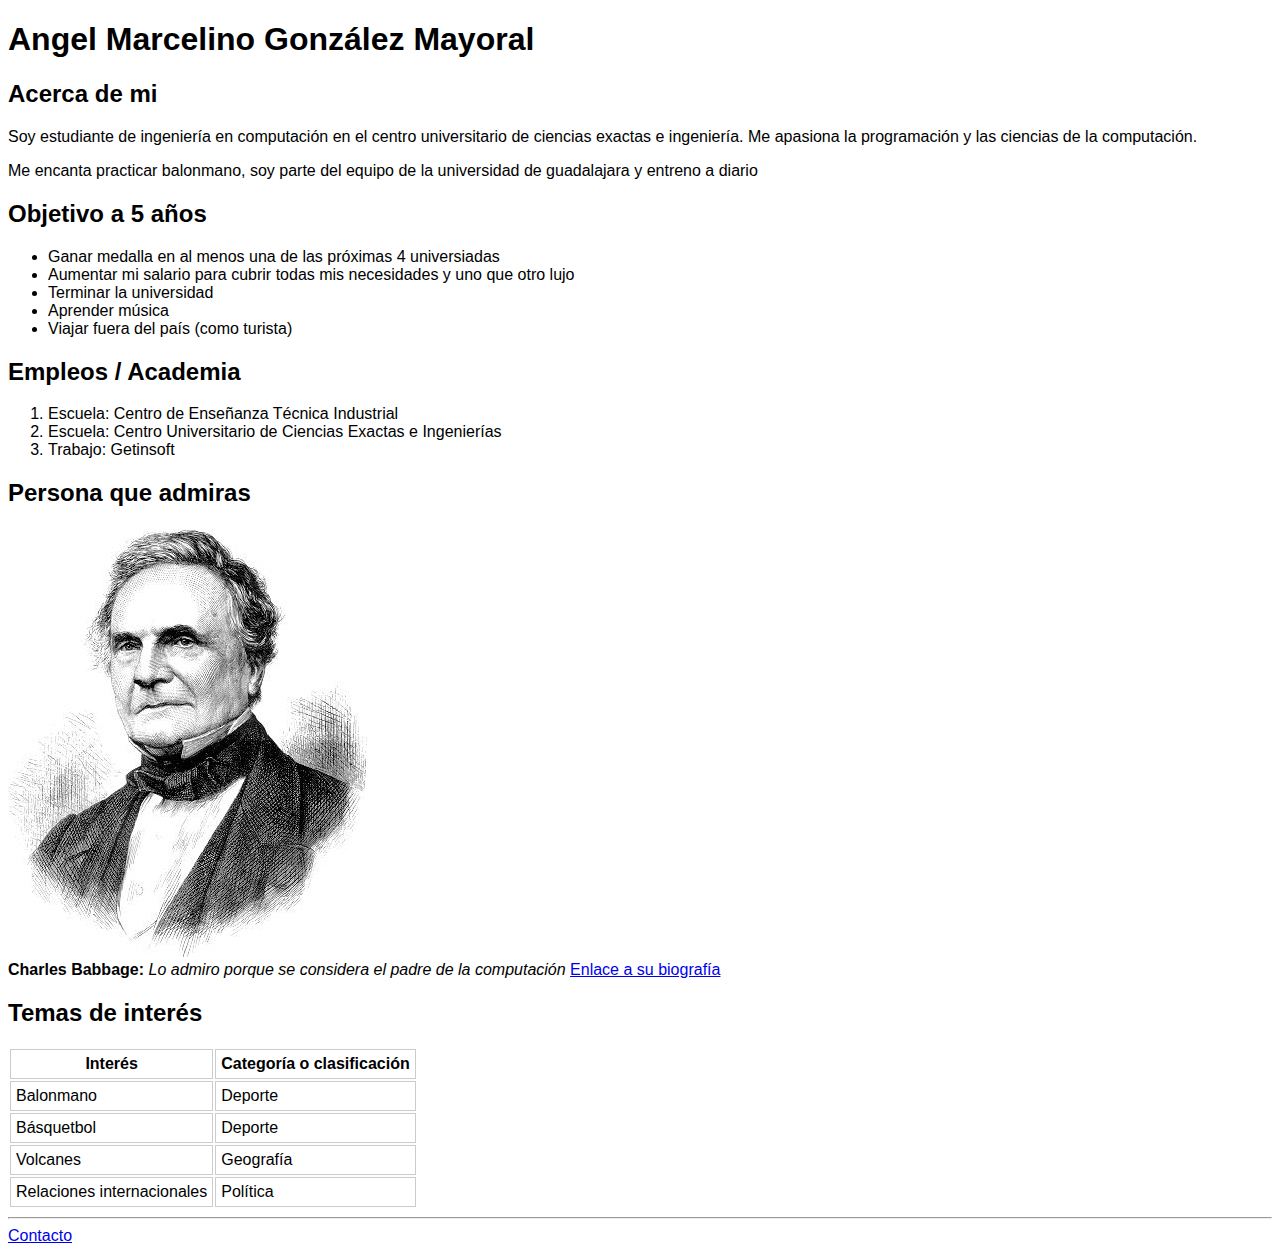
==== index.html @ 062af88e "initial create" ====
<!DOCTYPE html>
<html lang="es">
<head>
    <meta charset="UTF-8">
    <meta name="viewport" content="width=device-width, initial-scale=1.0">
    <title>Angel Marcelino González Mayoral</title>
    <style>
        * {
            font-family: sans-serif
        }
        td, th {
            border: 1px solid #ccc;
            padding: 5px;
        }
    </style>
</head>
<body>
    <h1>Angel Marcelino González Mayoral</h1>
    <section>
        <h2>Acerca de mi</h2>
        <p>
            Soy estudiante de ingeniería en computación en
            el centro universitario de ciencias exactas e
            ingeniería. Me apasiona la programación y las ciencias
            de la computación.
        </p>
        <p>
            Me encanta practicar balonmano, soy parte del equipo de la universidad
            de guadalajara y entreno a diario
        </p>
    </section>
    <section>
        <h2>Objetivo a 5 años</h2>
        <ul>
            <li>Ganar medalla en al menos una de las próximas 4 universiadas</li>
            <li>Aumentar mi salario para cubrir todas mis necesidades y uno que otro lujo</li>
            <li>Terminar la universidad</li>
            <li>Aprender música</li>
            <li>Viajar fuera del país (como turista)</li>
        </ul>
    </section>
    <section>
        <h2>Empleos / Academia</h2>
        <ol>
            <li>Escuela: Centro de Enseñanza Técnica Industrial</li>
            <li>Escuela: Centro Universitario de Ciencias Exactas e Ingenierías</li>
            <li>Trabajo: Getinsoft</li>
        </ol>
    </section>
    <section>
        <h2>Persona que admiras</h2>
        <p>
            <img alt="Charles Babbage" src="CharlesBabbage.jpg">
            <br>
            <strong>Charles Babbage: </strong>
            <i>Lo admiro porque se considera el padre de la computación</i>
            <a href="https://es.wikipedia.org/wiki/Charles_Babbage" target="_blank">Enlace a su biografía</a>
        </p>
    </section>
    <section>
        <h2>Temas de interés</h2>
        <table>
            <tr>
                <th>Interés</th>
                <th>Categoría o clasificación</th>
            </tr>
            <tr>
                <td>Balonmano</td>
                <td>Deporte</td>
            </tr>
            <tr>
                <td>Básquetbol</td>
                <td>Deporte</td>
            </tr>
            <tr>
                <td>Volcanes</td>
                <td>Geografía</td>
            </tr>
            <tr>
                <td>Relaciones internacionales</td>
                <td>Política</td>
            </tr>
        </table>
    </section>
    <hr />
    <a href="form.html">Contacto</a>
</body>
</html>
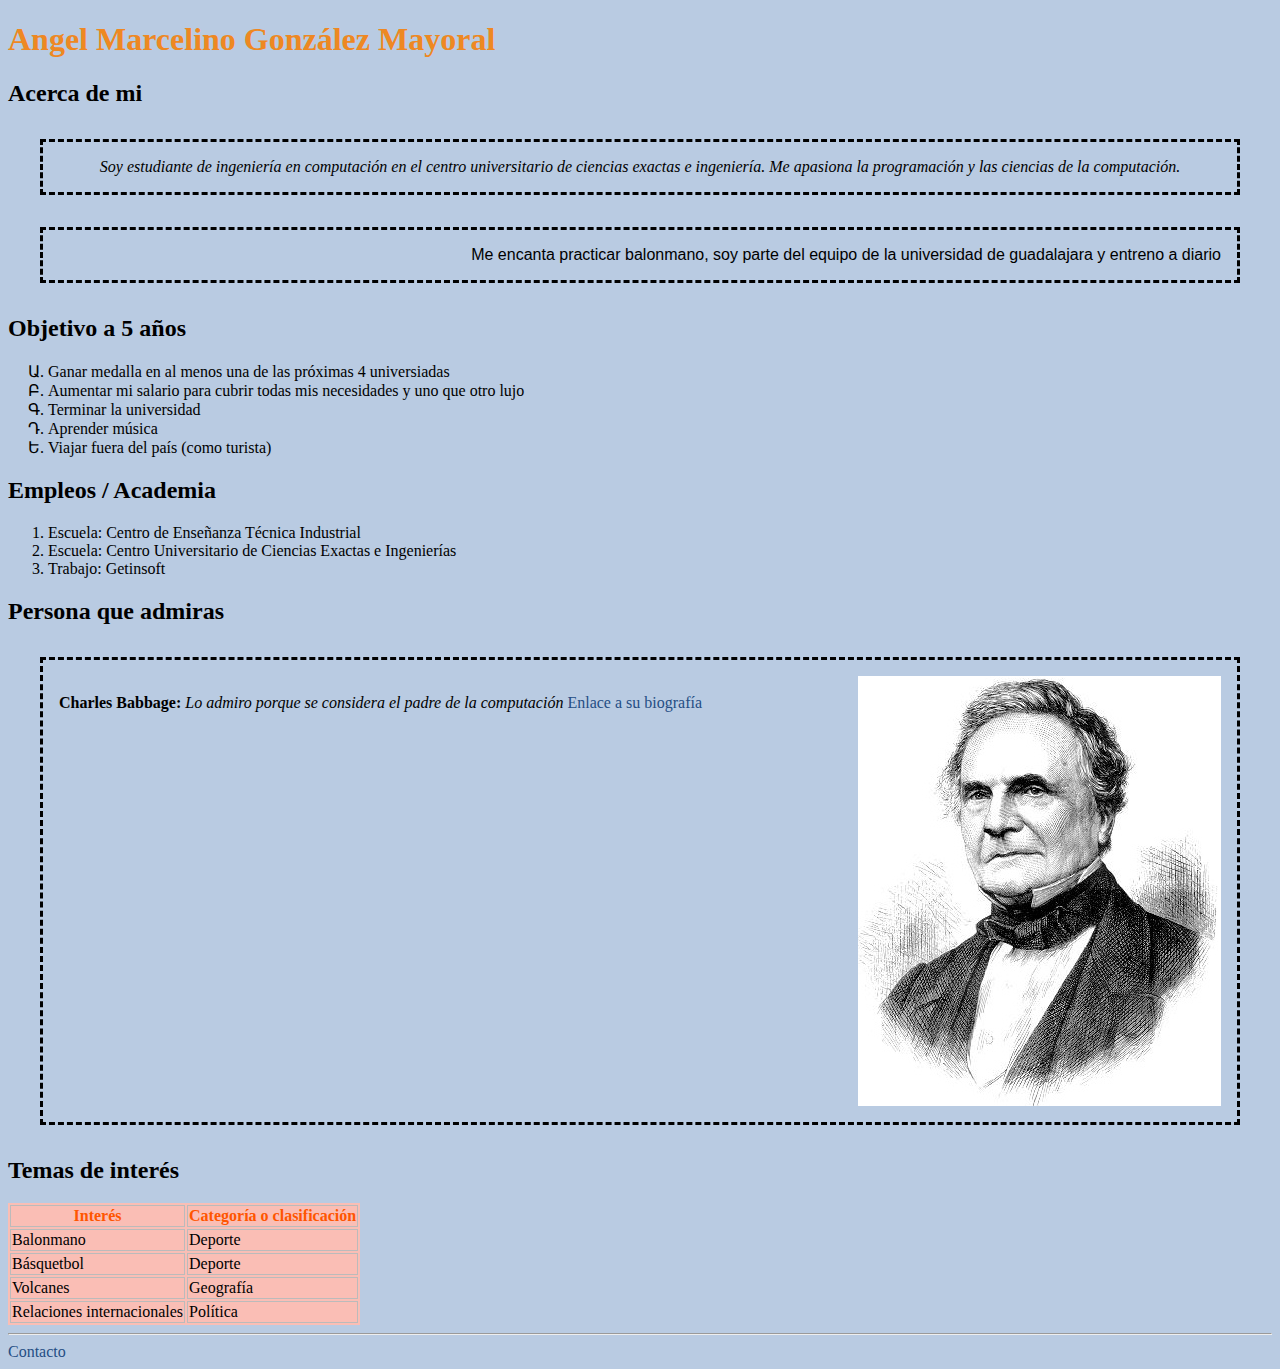
==== commit b60d7c79: "add css" ====
--- a/index.html
+++ b/index.html
@@ -4,27 +4,19 @@
     <meta charset="UTF-8">
     <meta name="viewport" content="width=device-width, initial-scale=1.0">
     <title>Angel Marcelino González Mayoral</title>
-    <style>
-        * {
-            font-family: sans-serif
-        }
-        td, th {
-            border: 1px solid #ccc;
-            padding: 5px;
-        }
-    </style>
+    <link href="./style.css" rel="stylesheet">
 </head>
 <body>
     <h1>Angel Marcelino González Mayoral</h1>
     <section>
         <h2>Acerca de mi</h2>
-        <p>
+        <p class="center-italic">
             Soy estudiante de ingeniería en computación en
             el centro universitario de ciencias exactas e
             ingeniería. Me apasiona la programación y las ciencias
             de la computación.
         </p>
-        <p>
+        <p class="right-sans">
             Me encanta practicar balonmano, soy parte del equipo de la universidad
             de guadalajara y entreno a diario
         </p>
--- a/style.css
+++ b/style.css
@@ -0,0 +1,57 @@
+.center-italic {
+    text-align: center;
+    font-style: italic;
+}
+.right-sans {
+    text-align: right;
+    font-family: sans-serif;
+}
+
+#highlight {
+    text-decoration: underline;
+}
+
+h1 {
+    color: #ee8822;
+    font-size: 2em;
+}
+
+p {
+    border: dashed;
+    margin: 2em;
+    padding: 1em;
+    overflow: auto;
+}
+
+a {
+    text-decoration: none;
+    color: #254E84;
+}
+a:hover {
+    font-size: 1.5em;
+}
+
+ul {
+    list-style: armenian;
+}
+
+table {
+    background-color: #FABEB5;
+}
+
+table td, table th {
+    border: 1px solid #bbb;
+}
+
+th {
+    color: #ff5500;
+}
+
+img {
+    float: right;
+}
+
+body {
+    background-color: #B9CBE2;
+}
+
